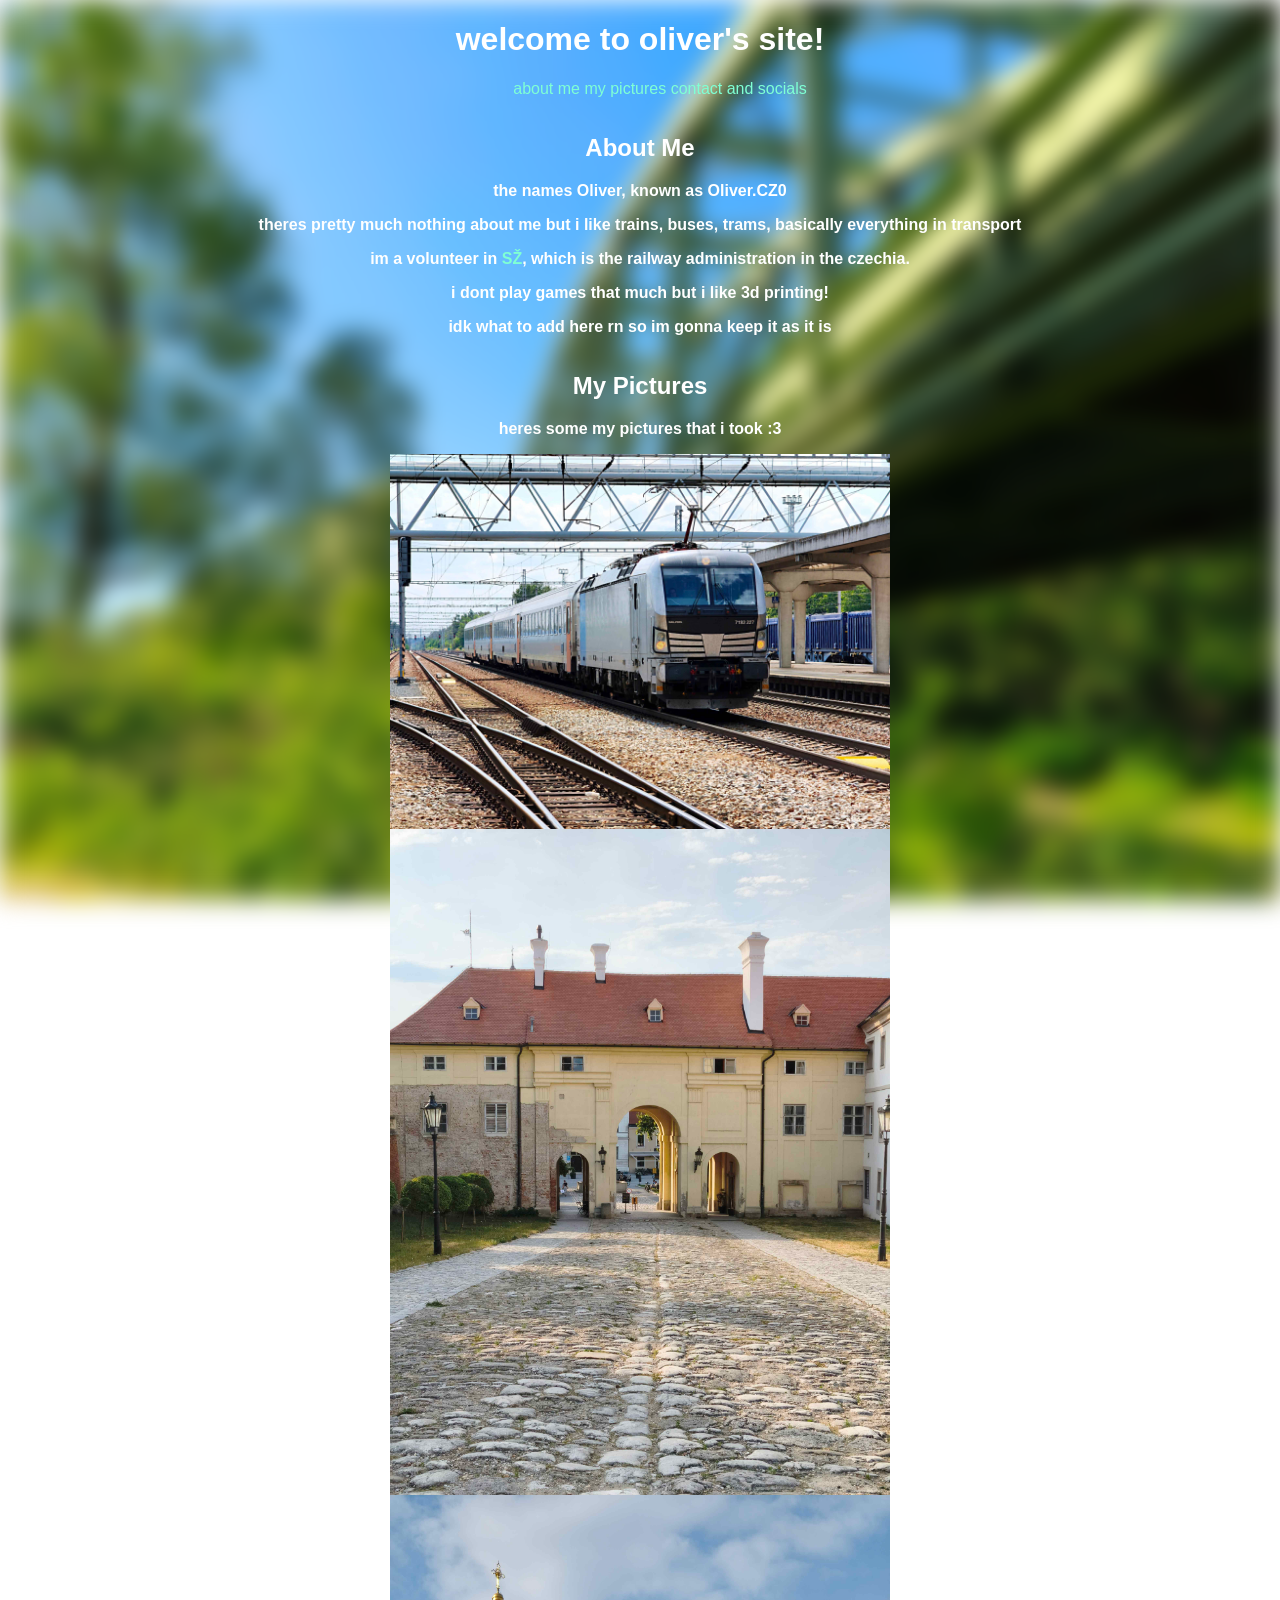
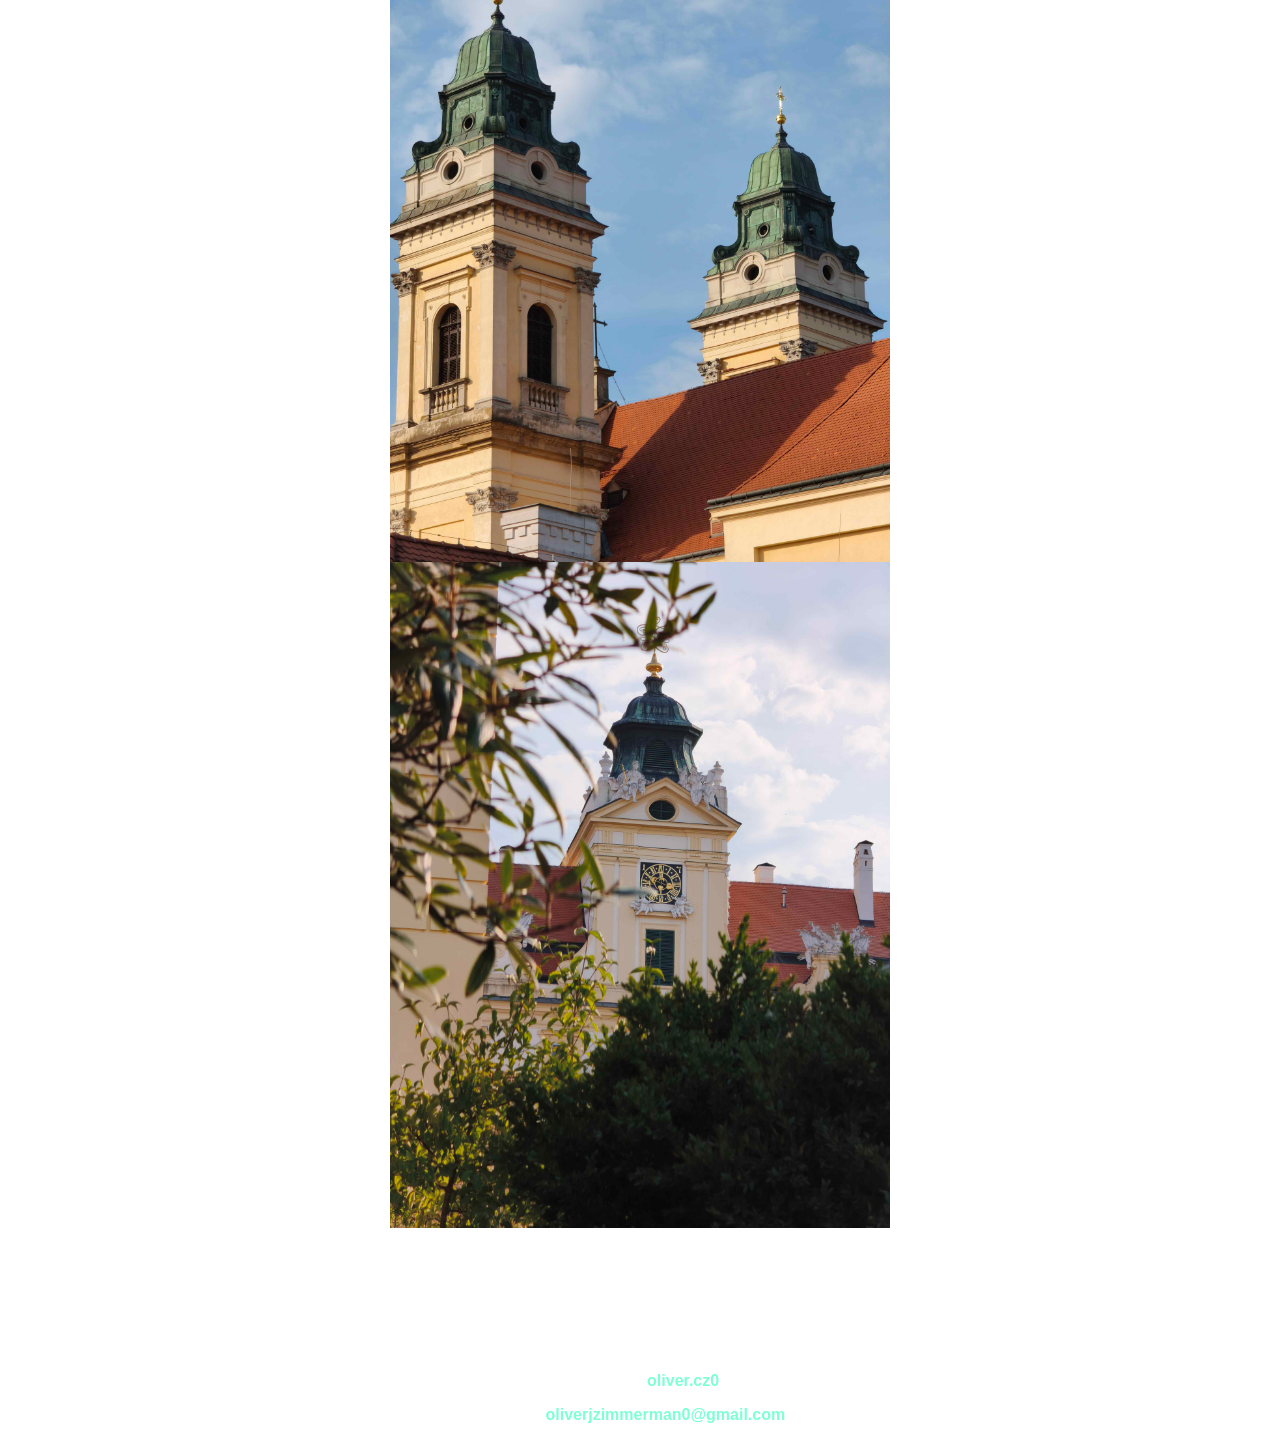
==== Untitled-1.html @ 3f8f95d3 "Add files via upload" ====
<html>
<head>
    <title>Oliver.CZ0</title>
</head>
<body>
<header>  
<h1><b>welcome to oliver's site!</b></h1>
<link rel="stylesheet" href="something.css">
<nav>
    <ul>
    <a href="#about">about me</a>    
    <a href="#pictures">my pictures</a>
    <a href="#contact">contact and socials</a>
    </ul>
</nav>
</header>
<section id="about">
  <h2>About Me</h2>
  <p> <b> the names Oliver, known as Oliver.CZ0 <b></p>
  <p> theres pretty much nothing about me but i like trains, buses, trams, basically everything in transport</p>
  <p> im a volunteer in <a href="https://www.spravazeleznic.cz/">SŽ</a>, which is the railway administration in the czechia.</p>
  <p> i dont play games that much but i like 3d printing!</p>
  <p> idk what to add here rn so im gonna keep it as it is</p>
</section>

<section id="pictures">
  <h2>My Pictures</h2>
  <p>heres some my pictures that i took :3</p>
  <img src="levectron.jpg" alt="a leo express train arriving to Hodonín (my hometown)" width="500">
  <img src="MVIMG_20260716_181721.jpg" alt="a rockroad in Valtice that leads to the square" width="500">
  <img src="MVIMG_20260716_181803_1.jpg" alt="the church of the assumption of the virgin Mary in Valtice" width="500">
  <img src="MVIMG_20260716_182024.jpg" alt="the Valtice castle" width="500">
</section>

<section id="contact">
  <h2>Contact and Socials</h2>
  <h6><b> dont sign me up for some websites... this is only for contact purposes</b></h6>
  <p>discord: Oliver.CZ0</p>
  <p>instagram: <a href="https://www.instagram.com/oliver.cz0/">oliver.cz0</a></p>
  <p>email: <a href="mailto:oliverjzimmerman0@gmail.com">oliverjzimmerman0@gmail.com</a></p>
</section>







</body>
</html>
---- something.css ----
body {
  margin: 0;
  min-height: 100vh;
  color: #ffffff;
  position: relative;
  overflow-x: hidden;
  overflow-y: auto;
  font-family: "Comic Sans MS", cursive, sans-serif;
  text-align: center;
  display: flex;
  flex-direction: column;
  justify-content: center;
  align-items: center;
}

img {
  max-width: 100%;
  height: auto;
  display: block;
  margin: 0 auto;
}

a,
 a:visited {
  color: #7fffd4;
  text-decoration: none;
  transition: color 0.2s ease;
}

a:hover,
 a:focus,
 a:active {
  color: #40e0d0;
  text-decoration: underline;
}

body::before {
  content: "";
  position: fixed;
  inset: 0;
  background: url("background.jpg") center/cover no-repeat;
  filter: blur(12px);
  z-index: -1;
}
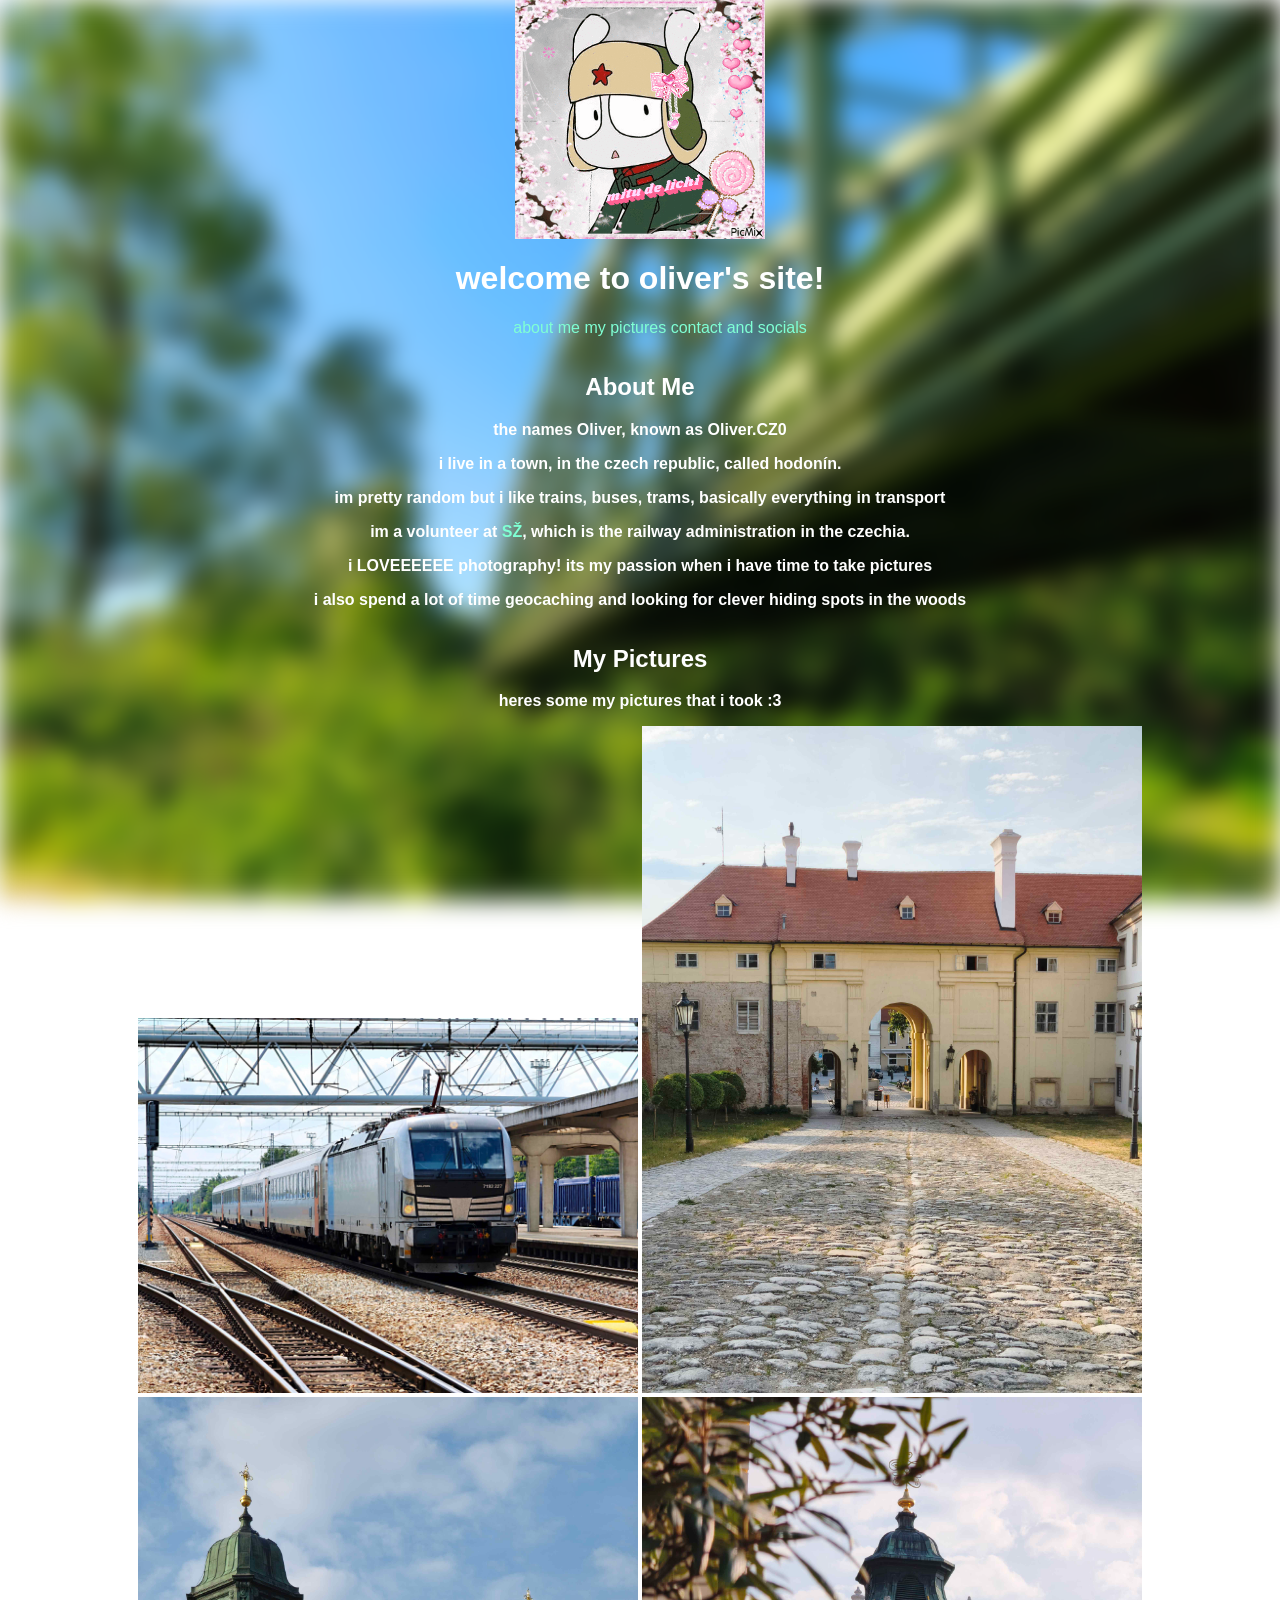
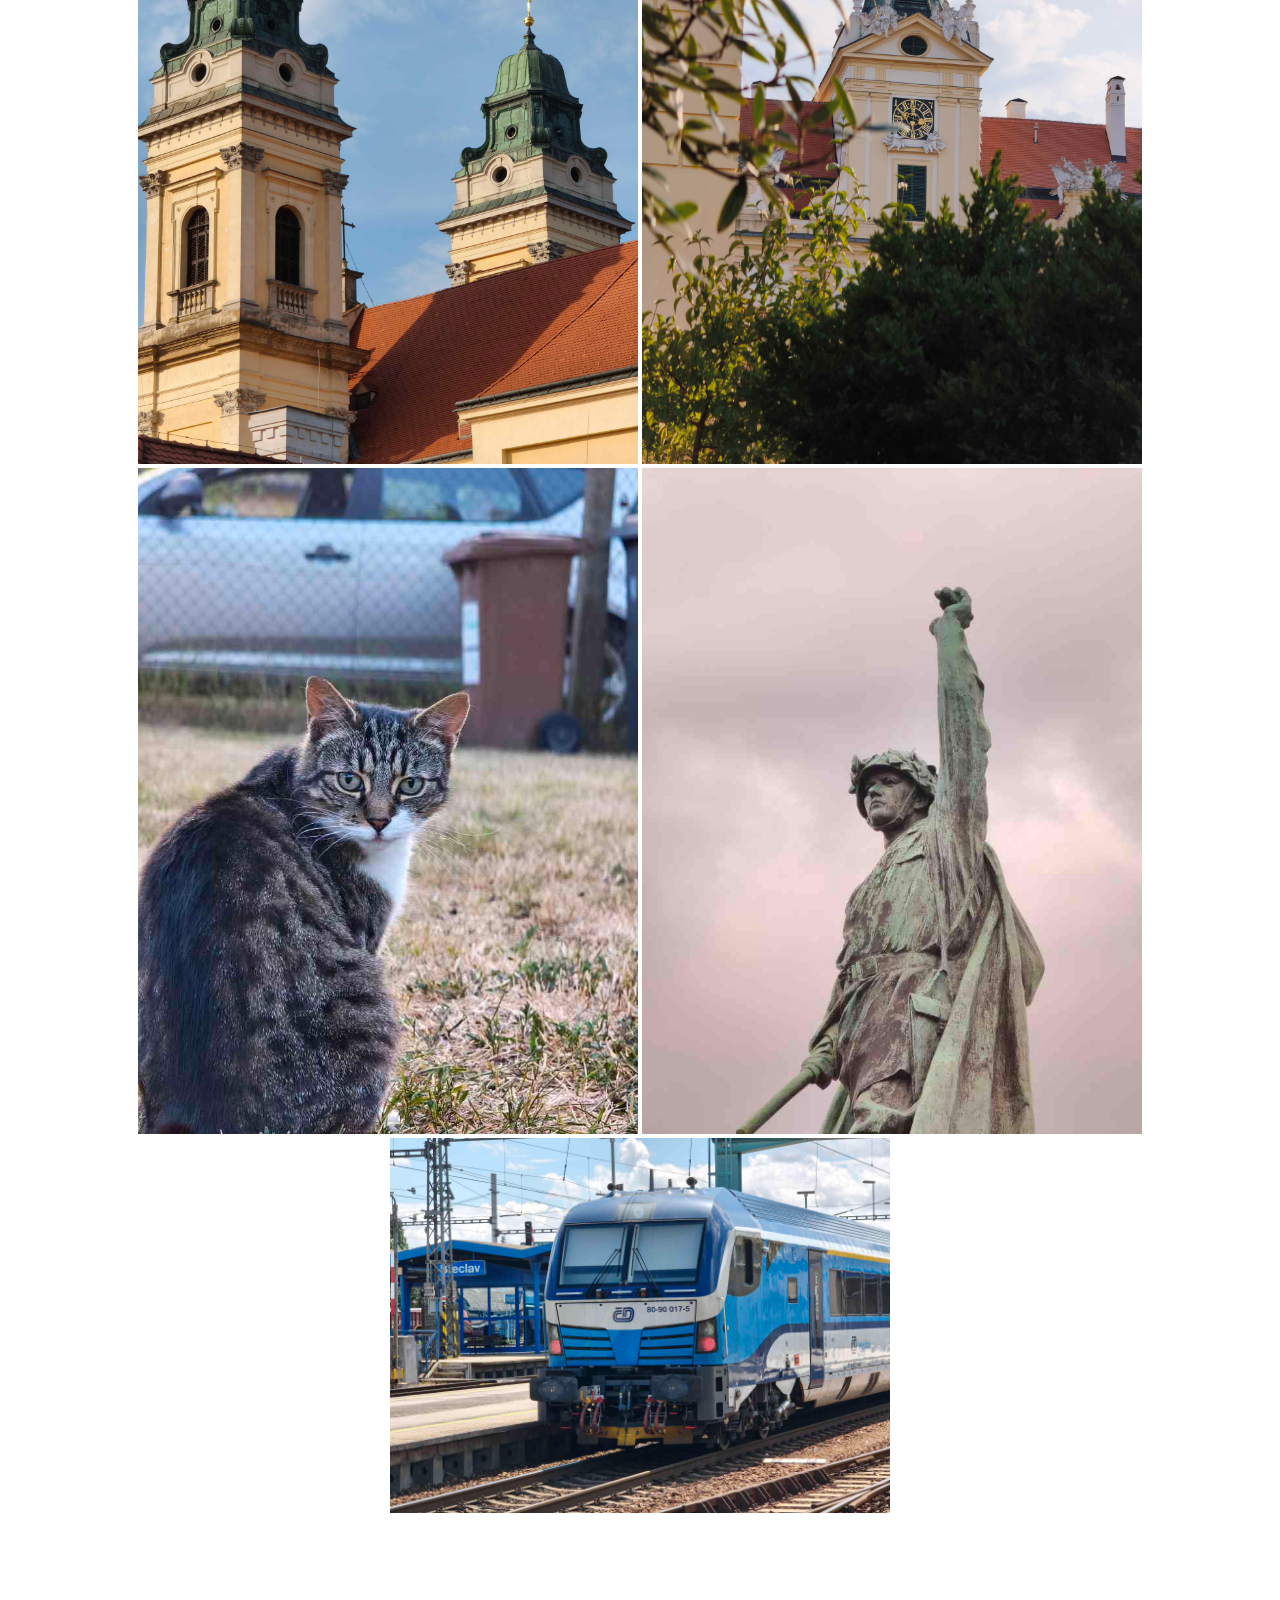
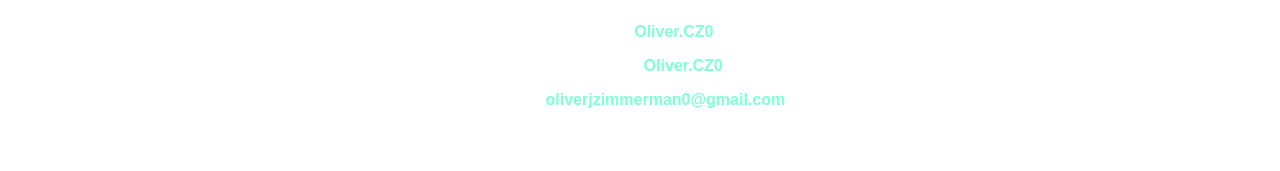
==== commit 79acaea0: "update" ====
--- a/Untitled-1.html
+++ b/Untitled-1.html
@@ -1,9 +1,12 @@
 <html>
 <head>
+  <meta charset="utf-8">
+  <link rel="icon" href="theicon.gif">
     <title>Oliver.CZ0</title>
 </head>
 <body>
-<header>  
+<header> 
+ <img src="theicon.gif" alt="Oliver.CZ0" width="250">
 <h1><b>welcome to oliver's site!</b></h1>
 <link rel="stylesheet" href="something.css">
 <nav>
@@ -17,10 +20,11 @@
 <section id="about">
   <h2>About Me</h2>
   <p> <b> the names Oliver, known as Oliver.CZ0 <b></p>
-  <p> theres pretty much nothing about me but i like trains, buses, trams, basically everything in transport</p>
-  <p> im a volunteer in <a href="https://www.spravazeleznic.cz/">SŽ</a>, which is the railway administration in the czechia.</p>
-  <p> i dont play games that much but i like 3d printing!</p>
-  <p> idk what to add here rn so im gonna keep it as it is</p>
+  <p> i live in a town, in the czech republic, called hodonín.</p>
+  <p> im pretty random but i like trains, buses, trams, basically everything in transport</p>
+  <p> im a volunteer at <a href="https://www.spravazeleznic.cz/">SŽ</a>, which is the railway administration in the czechia.</p>
+  <p> i LOVEEEEEE photography! its my passion when i have time to take pictures</p>
+  <p> i also spend a lot of time geocaching and looking for clever hiding spots in the woods </p>
 </section>
 
 <section id="pictures">
@@ -30,21 +34,19 @@
   <img src="MVIMG_20260716_181721.jpg" alt="a rockroad in Valtice that leads to the square" width="500">
   <img src="MVIMG_20260716_181803_1.jpg" alt="the church of the assumption of the virgin Mary in Valtice" width="500">
   <img src="MVIMG_20260716_182024.jpg" alt="the Valtice castle" width="500">
+  <img src="thekocka.jpg" alt="my aunts cat :3" width="500">
+  <img src="thething.jpg" alt="the Red Army Memorial in Brno." width="500">
+  <img src="thecomfort.jpg" alt="comfortjet from ČD at Břeclav" width="500">
 </section>
 
 <section id="contact">
   <h2>Contact and Socials</h2>
   <h6><b> dont sign me up for some websites... this is only for contact purposes</b></h6>
-  <p>discord: Oliver.CZ0</p>
-  <p>instagram: <a href="https://www.instagram.com/oliver.cz0/">oliver.cz0</a></p>
+  <p>discord: <a href="https://discord.com/users/670575036012429342">Oliver.CZ0</a></p>
+  <p>instagram: <a href="https://www.instagram.com/oliver.cz0/">Oliver.CZ0</a></p>
   <p>email: <a href="mailto:oliverjzimmerman0@gmail.com">oliverjzimmerman0@gmail.com</a></p>
 </section>
 
-
-
-
-
-
-
+<h6> copyright © 2026 Oliver.CZ0 </h6> 
 </body>
 </html>       
--- a/something.css
+++ b/something.css
@@ -5,7 +5,7 @@
   position: relative;
   overflow-x: hidden;
   overflow-y: auto;
-  font-family: "Comic Sans MS", cursive, sans-serif;
+  font-family: "Comic Sans MS", arial, sans-serif;
   text-align: center;
   display: flex;
   flex-direction: column;
@@ -13,18 +13,10 @@
   align-items: center;
 }
 
-img {
-  max-width: 100%;
-  height: auto;
-  display: block;
-  margin: 0 auto;
-}
-
 a,
  a:visited {
   color: #7fffd4;
   text-decoration: none;
-  transition: color 0.2s ease;
 }
 
 a:hover,
